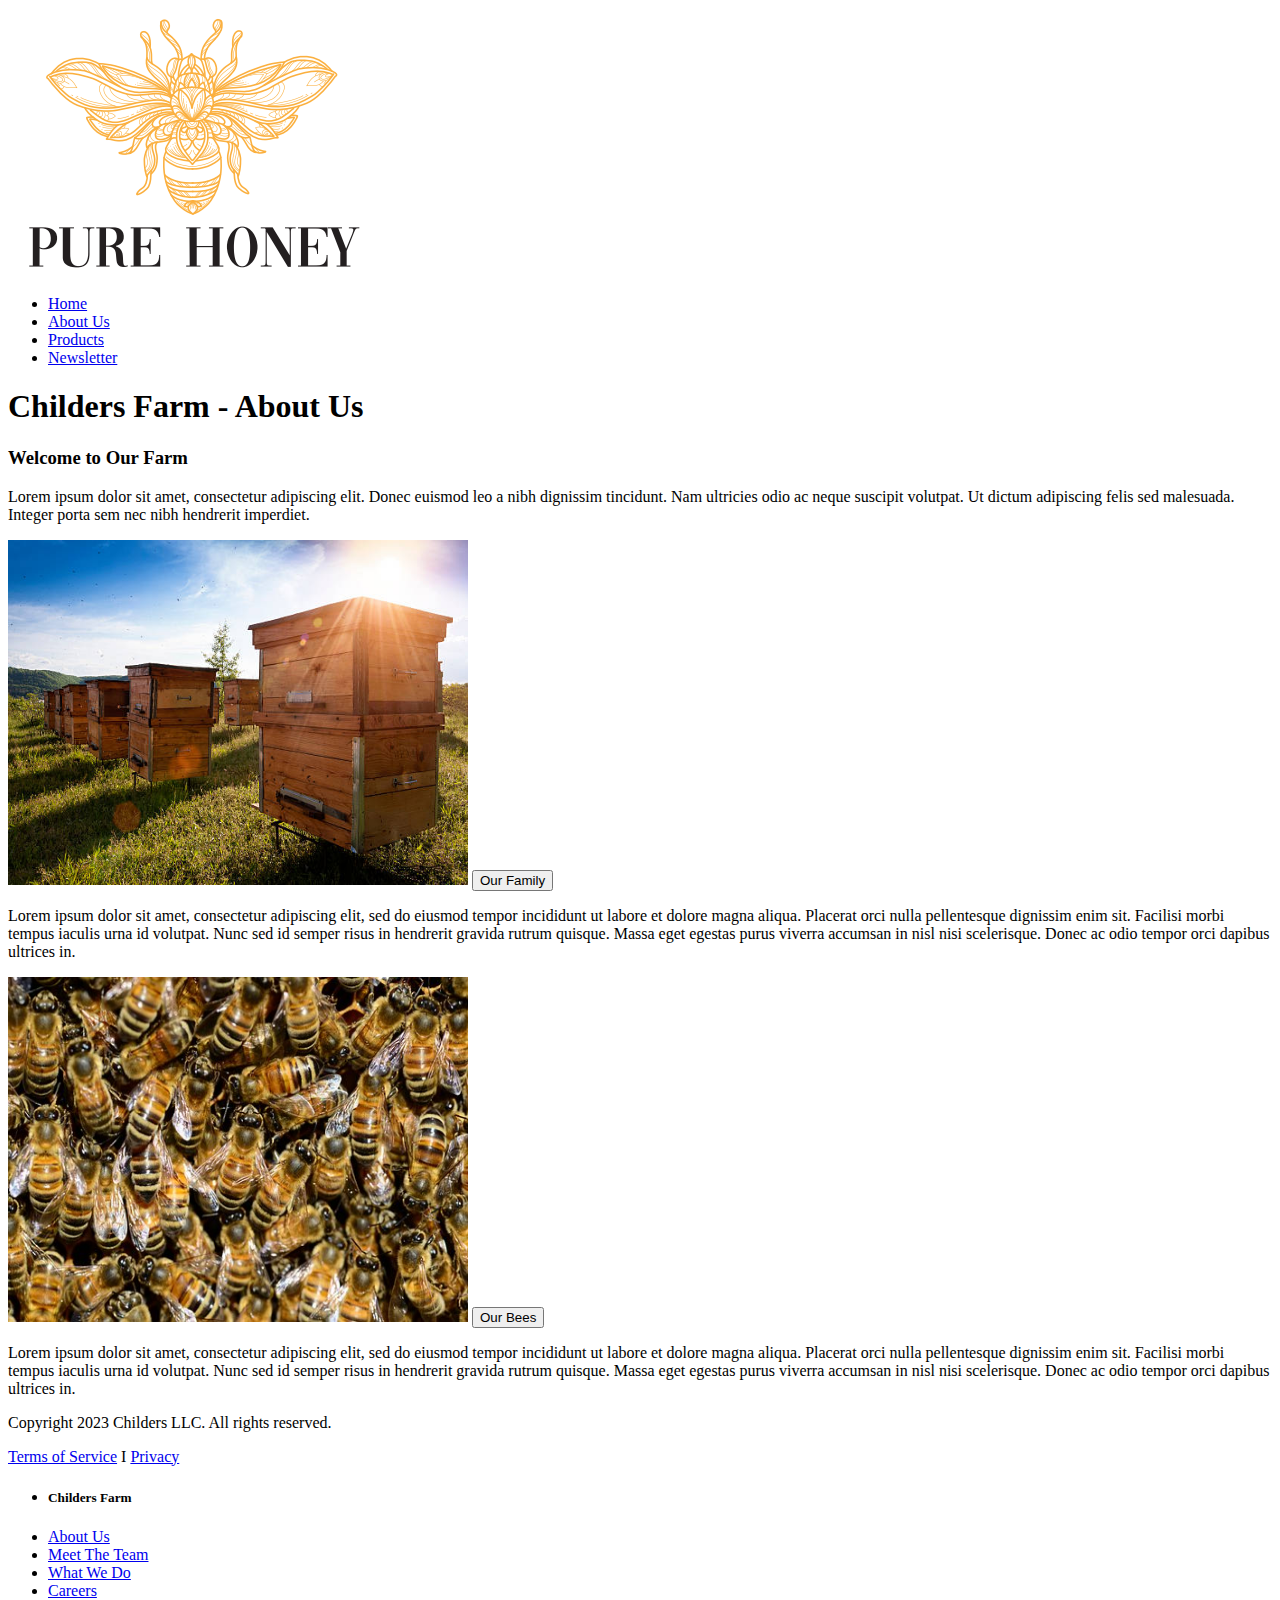
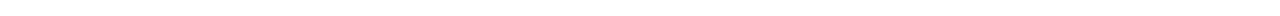
==== aboutus.html @ 2de5b1ca "Updated About Us Page" ====
<!DOCTYPE html>
<html lang="en">

<head>    
    <meta charset="UTF-8">
    <meta name="viewport" content="width=device-width, initial-scale=1.0">
    <meta http-equiv="X-UA-Compatible" content="ie=edge">
    <title>Childers Farm</title>
    
    <link rel="stylesheet" type="text/css" href="css/style.css">
    <link href='http://fonts.googleapis.com/css?family=Crete+Round' rel='stylesheet' type='text/css'>

</head>

<body>

    <header>
        <div class="navbar-nav text-center" id="navbar-content">    
                   
            <nav class="navbar">
                
                <a href="#"><img src="images/Honey-Logo.png"/>
                <ul class="nav-links">
                    
                    <li class="nav-item"><a href="index.html">Home</a></li>
                    <li class="nav-item"><a href="aboutus.html">About Us</a></li>
                    <li class="nav-item"><a href="products.html">Products</a></li>
                    <li class="nav-item"><a href="newsletter.html">Newsletter</a></li>
                </ul>
            </nav>
            <h1>Childers Farm - About Us</h1> 
        </div>        
    </header>

    <div id="primary-content">
        <div class="container">
            
            <article>
                <h3>Welcome to Our Farm</h3>
                <p>Lorem ipsum dolor sit amet, consectetur adipiscing elit. 
                    Donec euismod leo a nibh dignissim tincidunt. Nam ultricies odio ac 
                    neque suscipit volutpat. Ut dictum adipiscing felis sed malesuada. 
                    Integer porta sem nec nibh hendrerit imperdiet. 
                </p>
                
            </article>
        </div>
    </div>

    <section>
        <div id="main">  
            <div class="ourfamily">
                <img src="images/honey-farm.jpg" alt="Honey Farm" width="460" height="345">
                <button class="accordion">Our Family</button>
                <div class="panel">
                    <p>Lorem ipsum dolor sit amet, consectetur adipiscing elit, sed do eiusmod tempor 
                    incididunt ut labore et dolore magna aliqua. Placerat orci nulla pellentesque 
                    dignissim enim sit. Facilisi morbi tempus iaculis urna id volutpat. Nunc sed id 
                    semper risus in hendrerit gravida rutrum quisque. Massa eget egestas purus viverra 
                    accumsan in nisl nisi scelerisque. Donec ac odio tempor orci dapibus ultrices in.    
                    </p>
                </div>    
            </div>

              <div class="ourbees">
                <img src="images/bees.jpg" alt="Bees" width="460" height="345">
                <button class="accordion">Our Bees</button>
                <div class="panel">
                    <p>Lorem ipsum dolor sit amet, consectetur adipiscing elit, sed do eiusmod tempor 
                    incididunt ut labore et dolore magna aliqua. Placerat orci nulla pellentesque 
                    dignissim enim sit. Facilisi morbi tempus iaculis urna id volutpat. Nunc sed id 
                    semper risus in hendrerit gravida rutrum quisque. Massa eget egestas purus viverra 
                    accumsan in nisl nisi scelerisque. Donec ac odio tempor orci dapibus ultrices in.    
                    </p>
                </div>    
               
              </div>

        </div>   

    </section>


    <footer>
        <div class="wrapper">
            <div id="footer-info">
                <p>Copyright 2023 Childers LLC. All rights reserved.</p>
                <p><a href="#">Terms of Service</a> I <a href="#">Privacy</a></p>
            </div>

            <div id="footer-links">
                    <ul>
                        <li><h5>Childers Farm</h5></li>
                        <li><a href="#">About Us</a></li>
                        <li><a href="#">Meet The Team</a></li>
                        <li><a href="#">What We Do</a></li>
                        <li><a href="#">Careers</a></li>
                    </ul>
                
            </div>
            <div class="clear"></div>
        </div>
    </footer>

    <script>
        var acc = document.getElementsByClassName("accordion");
var i;

for (i = 0; i < acc.length; i++) {
  acc[i].addEventListener("click", function() {
    this.classList.toggle("active");
    var panel = this.nextElementSibling;
    if (panel.style.display === "block") {
      panel.style.display = "none";
    } else {
      panel.style.display = "block";
    }
  });
}
    </script>
</body>

</html>
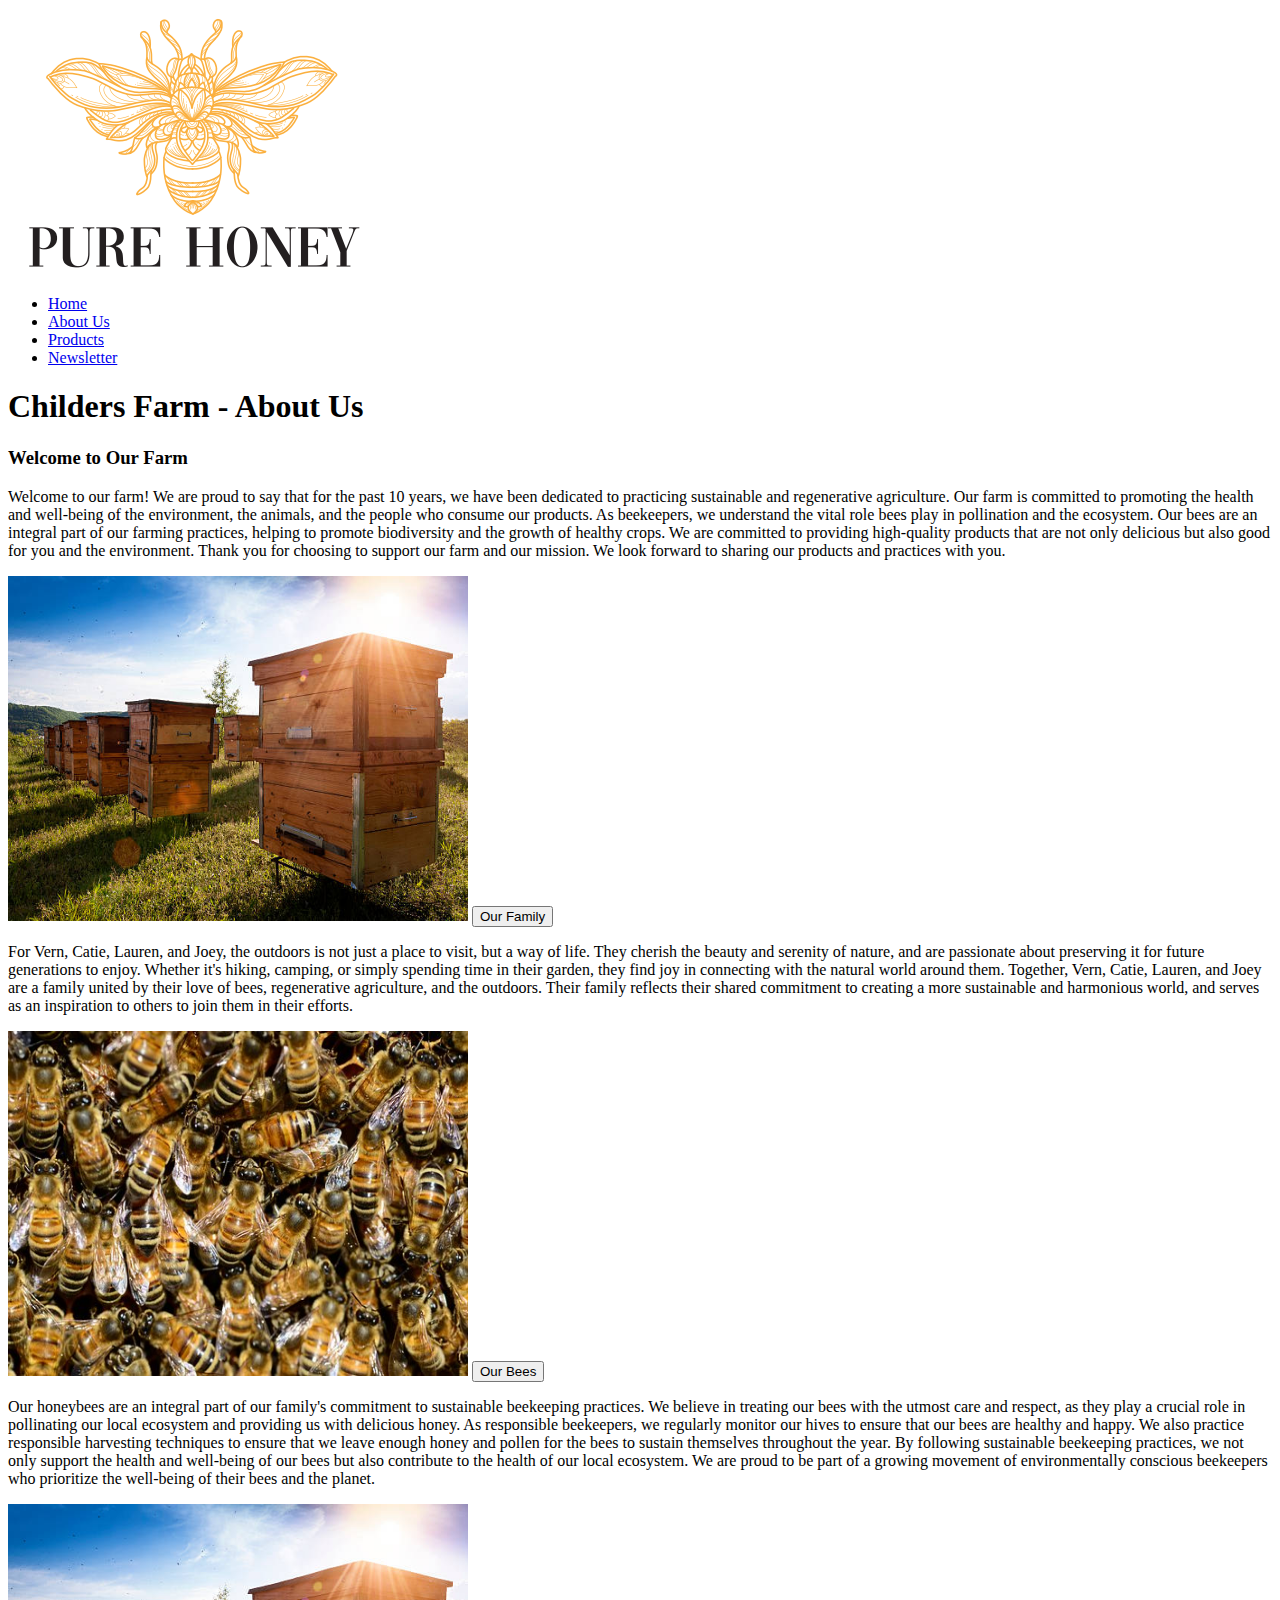
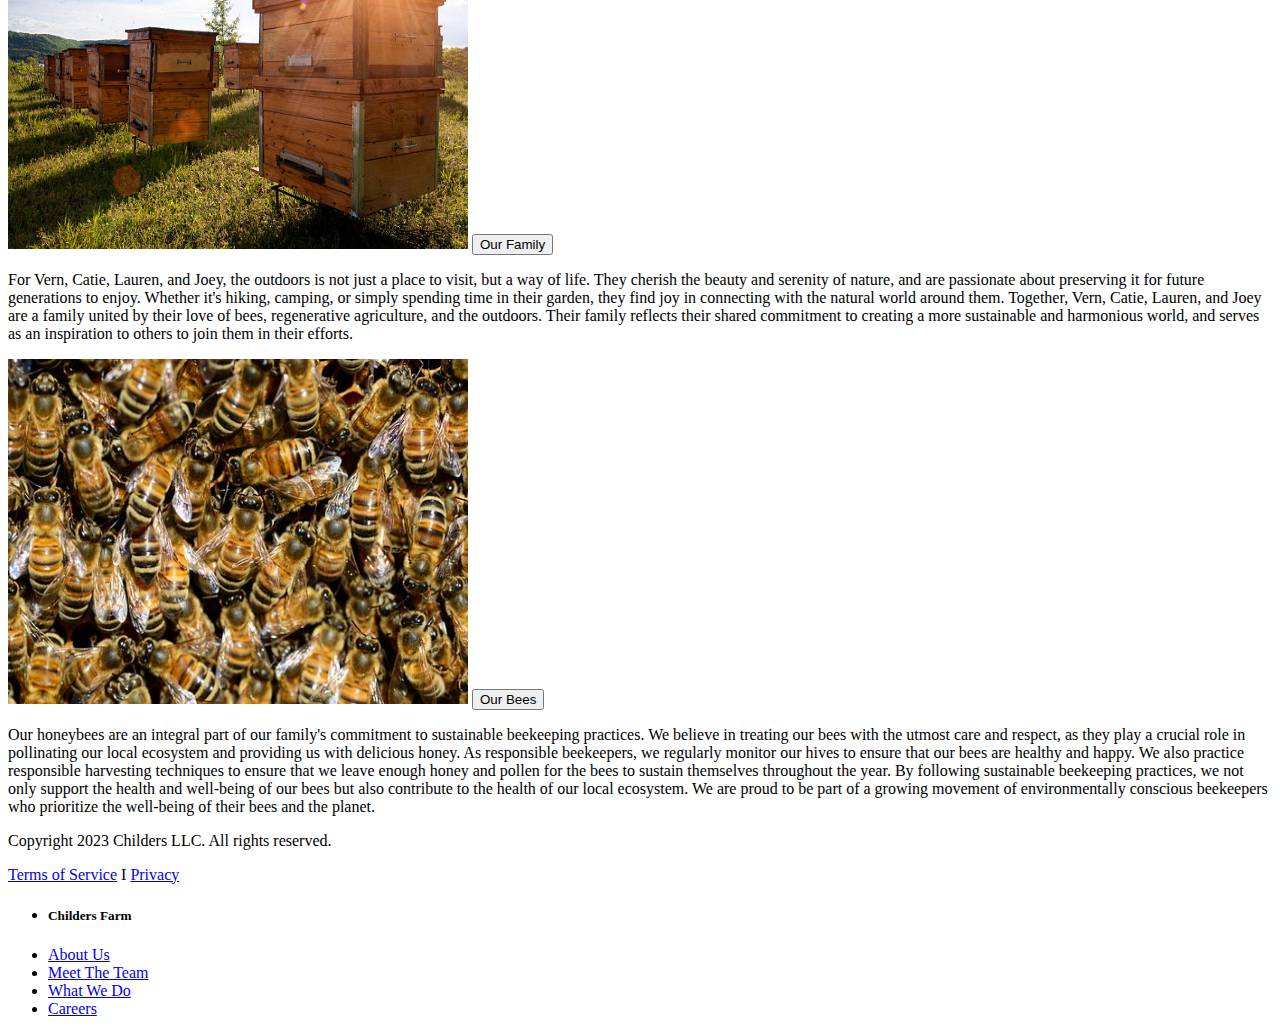
==== commit 24d64c38: "Updated about us with text Added bee animation on home page" ====
--- a/aboutus.html
+++ b/aboutus.html
@@ -32,32 +32,84 @@
         </div>        
     </header>
 
+   
+
     <div id="primary-content">
         <div class="container">
             
             <article>
                 <h3>Welcome to Our Farm</h3>
-                <p>Lorem ipsum dolor sit amet, consectetur adipiscing elit. 
-                    Donec euismod leo a nibh dignissim tincidunt. Nam ultricies odio ac 
-                    neque suscipit volutpat. Ut dictum adipiscing felis sed malesuada. 
-                    Integer porta sem nec nibh hendrerit imperdiet. 
+                <p>Welcome to our farm! We are proud to say that for the past 10 years, we have been dedicated 
+                    to practicing sustainable and regenerative agriculture. Our farm is committed to promoting 
+                    the health and well-being of the environment, the animals, and the people who consume our products. 
+                    As beekeepers, we understand the vital role bees play in pollination and the ecosystem. 
+                    Our bees are an integral part of our farming practices, helping to promote biodiversity and the 
+                    growth of healthy crops. We are committed to providing high-quality products that are not only 
+                    delicious but also good for you and the environment. Thank you for choosing to support our farm and 
+                    our mission. We look forward to sharing our products and practices with you. 
                 </p>
                 
             </article>
         </div>
     </div>
 
+
+    <section>
+        <article>
+            <div>
+                <img src="images/honey-farm.jpg" alt="Honey Farm" width="460" height="345">
+                <button class="accordion">Our Family</button>
+                <div class="panel">
+                    <p>For Vern, Catie, Lauren, and Joey, the outdoors is not just a place to visit, but a way of life. 
+                        They cherish the beauty and serenity of nature, and are passionate about preserving it for 
+                        future generations to enjoy. Whether it's hiking, camping, or simply spending time in their garden, 
+                        they find joy in connecting with the natural world around them. Together, Vern, Catie, Lauren, and 
+                        Joey are a family united by their love of bees, regenerative agriculture, and the outdoors. Their 
+                        family reflects their shared commitment to creating a more sustainable and harmonious world, and 
+                        serves as an inspiration to others to join them in their efforts.     
+                    </p>
+                </div>    
+            </div>
+
+        </article>
+
+    </section>
+
+    <section>
+        <article>
+            <div>
+                <img src="images/bees.jpg" alt="Bees" width="460" height="345">
+                <button class="accordion">Our Bees</button>
+                <div class="panel">
+                    <p>Our honeybees are an integral part of our family's commitment to sustainable beekeeping practices. We 
+                        believe in treating our bees with the utmost care and respect, as they play a crucial role in pollinating 
+                        our local ecosystem and providing us with delicious honey. As responsible beekeepers, we regularly 
+                        monitor our hives to ensure that our bees are healthy and happy. We also practice responsible harvesting 
+                        techniques to ensure that we leave enough honey and pollen for the bees to sustain themselves throughout 
+                        the year. By following sustainable beekeeping practices, we not only support the health and well-being of 
+                        our bees but also contribute to the health of our local ecosystem. We are proud to be part of a growing 
+                        movement of environmentally conscious beekeepers who prioritize the well-being of their bees and the planet.    
+                    </p>
+                </div>    
+            </div>
+
+        </article>
+
+    </section>
+
     <section>
         <div id="main">  
             <div class="ourfamily">
-                <img src="images/honey-farm.jpg" alt="Honey Farm" width="460" height="345">
+                <img src="images/honey-farm.jpg" alt="HoneyFarm" width="460" height="345">
                 <button class="accordion">Our Family</button>
                 <div class="panel">
-                    <p>Lorem ipsum dolor sit amet, consectetur adipiscing elit, sed do eiusmod tempor 
-                    incididunt ut labore et dolore magna aliqua. Placerat orci nulla pellentesque 
-                    dignissim enim sit. Facilisi morbi tempus iaculis urna id volutpat. Nunc sed id 
-                    semper risus in hendrerit gravida rutrum quisque. Massa eget egestas purus viverra 
-                    accumsan in nisl nisi scelerisque. Donec ac odio tempor orci dapibus ultrices in.    
+                    <p>For Vern, Catie, Lauren, and Joey, the outdoors is not just a place to visit, but a way of life. 
+                        They cherish the beauty and serenity of nature, and are passionate about preserving it for 
+                        future generations to enjoy. Whether it's hiking, camping, or simply spending time in their garden, 
+                        they find joy in connecting with the natural world around them. Together, Vern, Catie, Lauren, and 
+                        Joey are a family united by their love of bees, regenerative agriculture, and the outdoors. Their 
+                        family reflects their shared commitment to creating a more sustainable and harmonious world, and 
+                        serves as an inspiration to others to join them in their efforts.         
                     </p>
                 </div>    
             </div>
@@ -66,11 +118,14 @@
                 <img src="images/bees.jpg" alt="Bees" width="460" height="345">
                 <button class="accordion">Our Bees</button>
                 <div class="panel">
-                    <p>Lorem ipsum dolor sit amet, consectetur adipiscing elit, sed do eiusmod tempor 
-                    incididunt ut labore et dolore magna aliqua. Placerat orci nulla pellentesque 
-                    dignissim enim sit. Facilisi morbi tempus iaculis urna id volutpat. Nunc sed id 
-                    semper risus in hendrerit gravida rutrum quisque. Massa eget egestas purus viverra 
-                    accumsan in nisl nisi scelerisque. Donec ac odio tempor orci dapibus ultrices in.    
+                    <p>Our honeybees are an integral part of our family's commitment to sustainable beekeeping practices. We 
+                        believe in treating our bees with the utmost care and respect, as they play a crucial role in pollinating 
+                        our local ecosystem and providing us with delicious honey. As responsible beekeepers, we regularly 
+                        monitor our hives to ensure that our bees are healthy and happy. We also practice responsible harvesting 
+                        techniques to ensure that we leave enough honey and pollen for the bees to sustain themselves throughout 
+                        the year. By following sustainable beekeeping practices, we not only support the health and well-being of 
+                        our bees but also contribute to the health of our local ecosystem. We are proud to be part of a growing 
+                        movement of environmentally conscious beekeepers who prioritize the well-being of their bees and the planet.       
                     </p>
                 </div>    
                
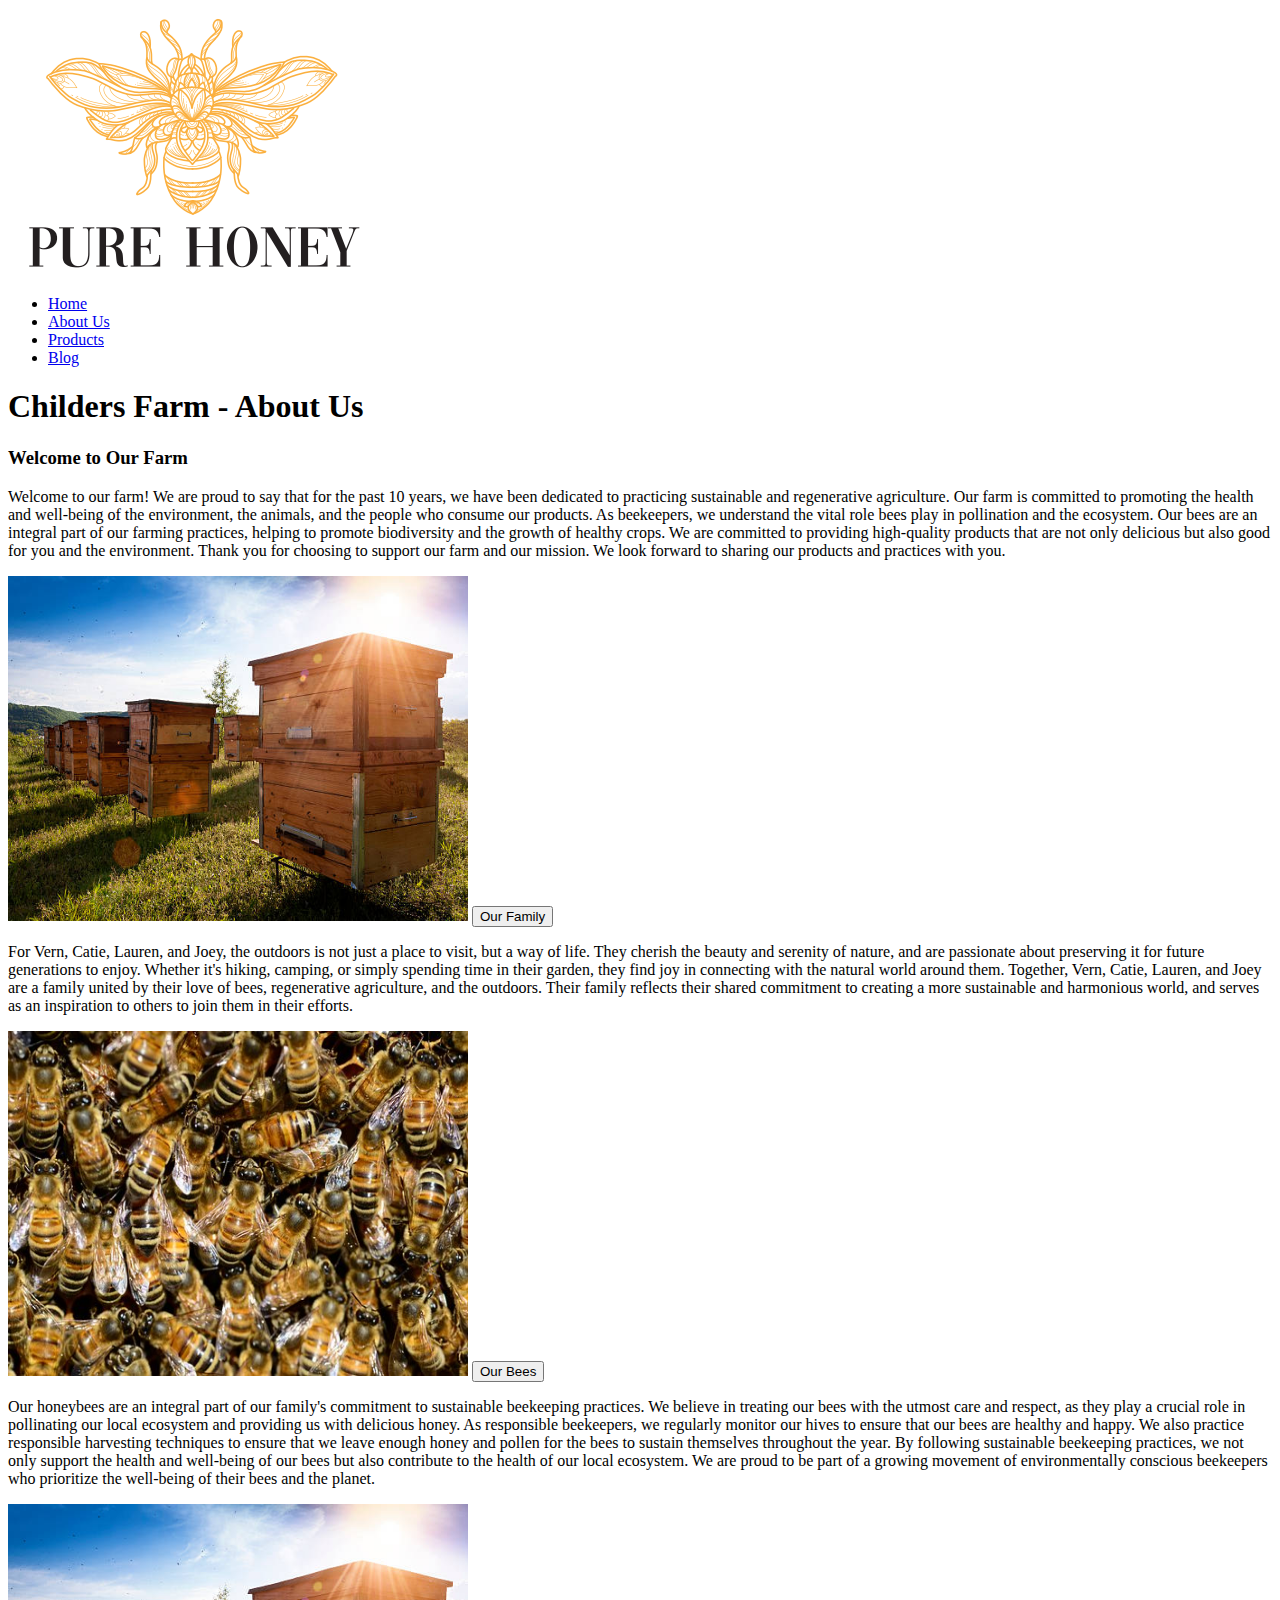
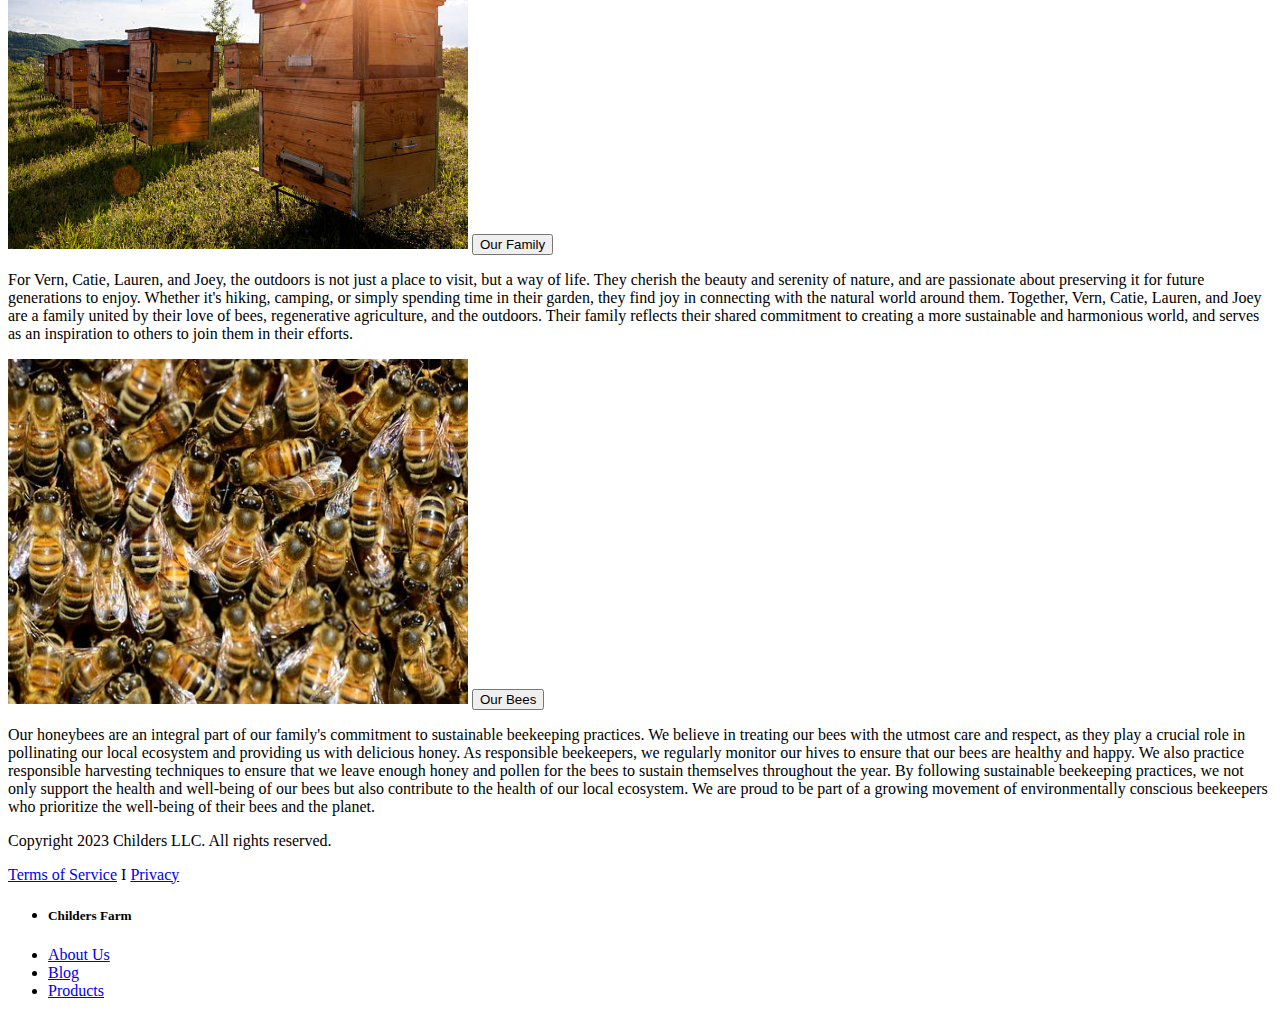
==== commit fc443752: "git commit -m "aboutus page accordion to respond"" ====
--- a/aboutus.html
+++ b/aboutus.html
@@ -25,7 +25,7 @@
                     <li class="nav-item"><a href="index.html">Home</a></li>
                     <li class="nav-item"><a href="aboutus.html">About Us</a></li>
                     <li class="nav-item"><a href="products.html">Products</a></li>
-                    <li class="nav-item"><a href="newsletter.html">Newsletter</a></li>
+                    <li class="nav-item"><a href="newsletter.html">Blog</a></li>
                 </ul>
             </nav>
             <h1>Childers Farm - About Us</h1> 
@@ -146,10 +146,9 @@
             <div id="footer-links">
                     <ul>
                         <li><h5>Childers Farm</h5></li>
-                        <li><a href="#">About Us</a></li>
-                        <li><a href="#">Meet The Team</a></li>
-                        <li><a href="#">What We Do</a></li>
-                        <li><a href="#">Careers</a></li>
+                        <li><a href="aboutus.html">About Us</a></li>
+                        <li><a href="newsletter.html">Blog</a></li>
+                        <li><a href="products.html">Products</a></li>
                     </ul>
                 
             </div>
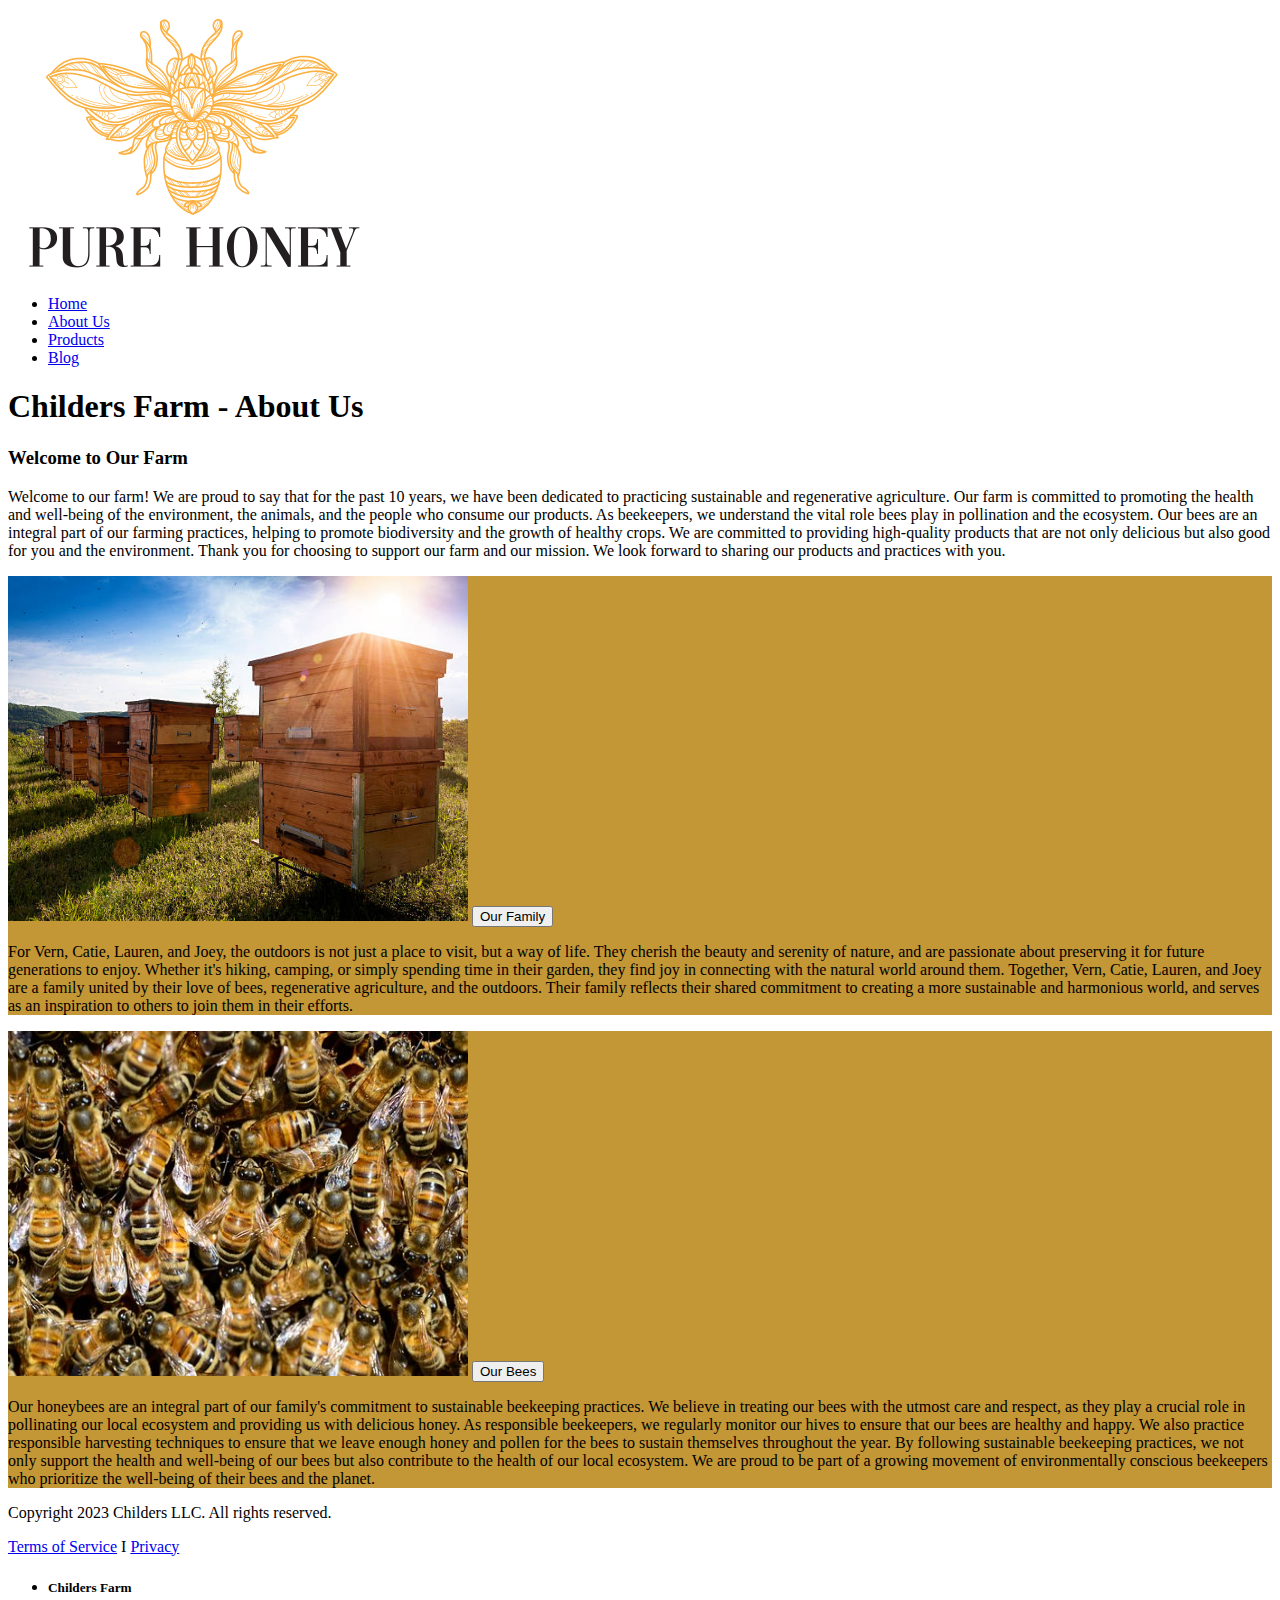
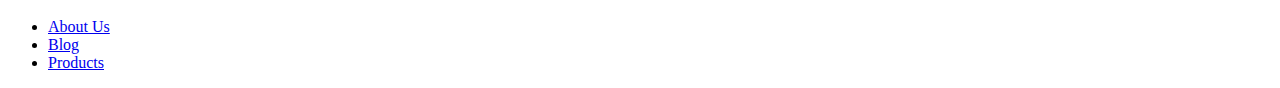
==== commit 5ed3aec1: "about us page accordion responsive" ====
--- a/aboutus.html
+++ b/aboutus.html
@@ -56,85 +56,40 @@
 
     <section>
         <article>
-            <div>
-                <img src="images/honey-farm.jpg" alt="Honey Farm" width="460" height="345">
-                <button class="accordion">Our Family</button>
-                <div class="panel">
-                    <p>For Vern, Catie, Lauren, and Joey, the outdoors is not just a place to visit, but a way of life. 
+            <div class="clearfix">
+                <div class="box" style="background-color:#c39636">
+                    <img src="images/honey-farm.jpg" alt="Honey Farm" width="460" height="345">
+                    <button class="accordion">Our Family</button>
+                    <div class="panel">
+                        <p>For Vern, Catie, Lauren, and Joey, the outdoors is not just a place to visit, but a way of life. 
                         They cherish the beauty and serenity of nature, and are passionate about preserving it for 
                         future generations to enjoy. Whether it's hiking, camping, or simply spending time in their garden, 
                         they find joy in connecting with the natural world around them. Together, Vern, Catie, Lauren, and 
                         Joey are a family united by their love of bees, regenerative agriculture, and the outdoors. Their 
                         family reflects their shared commitment to creating a more sustainable and harmonious world, and 
                         serves as an inspiration to others to join them in their efforts.     
-                    </p>
-                </div>    
+                        </p>
+                    </div>    
+                </div>
             </div>
 
-        </article>
-
-    </section>
-
-    <section>
-        <article>
-            <div>
+            <div class="box" style="background-color:#c39636">
                 <img src="images/bees.jpg" alt="Bees" width="460" height="345">
                 <button class="accordion">Our Bees</button>
                 <div class="panel">
-                    <p>Our honeybees are an integral part of our family's commitment to sustainable beekeeping practices. We 
-                        believe in treating our bees with the utmost care and respect, as they play a crucial role in pollinating 
-                        our local ecosystem and providing us with delicious honey. As responsible beekeepers, we regularly 
-                        monitor our hives to ensure that our bees are healthy and happy. We also practice responsible harvesting 
-                        techniques to ensure that we leave enough honey and pollen for the bees to sustain themselves throughout 
-                        the year. By following sustainable beekeeping practices, we not only support the health and well-being of 
-                        our bees but also contribute to the health of our local ecosystem. We are proud to be part of a growing 
-                        movement of environmentally conscious beekeepers who prioritize the well-being of their bees and the planet.    
+                 <p>Our honeybees are an integral part of our family's commitment to sustainable beekeeping practices. We 
+                    believe in treating our bees with the utmost care and respect, as they play a crucial role in pollinating 
+                    our local ecosystem and providing us with delicious honey. As responsible beekeepers, we regularly 
+                    monitor our hives to ensure that our bees are healthy and happy. We also practice responsible harvesting 
+                    techniques to ensure that we leave enough honey and pollen for the bees to sustain themselves throughout 
+                    the year. By following sustainable beekeeping practices, we not only support the health and well-being of 
+                    our bees but also contribute to the health of our local ecosystem. We are proud to be part of a growing 
+                    movement of environmentally conscious beekeepers who prioritize the well-being of their bees and the planet.    
                     </p>
-                </div>    
-            </div>
-
+                </div>  
         </article>
 
-    </section>
-
-    <section>
-        <div id="main">  
-            <div class="ourfamily">
-                <img src="images/honey-farm.jpg" alt="HoneyFarm" width="460" height="345">
-                <button class="accordion">Our Family</button>
-                <div class="panel">
-                    <p>For Vern, Catie, Lauren, and Joey, the outdoors is not just a place to visit, but a way of life. 
-                        They cherish the beauty and serenity of nature, and are passionate about preserving it for 
-                        future generations to enjoy. Whether it's hiking, camping, or simply spending time in their garden, 
-                        they find joy in connecting with the natural world around them. Together, Vern, Catie, Lauren, and 
-                        Joey are a family united by their love of bees, regenerative agriculture, and the outdoors. Their 
-                        family reflects their shared commitment to creating a more sustainable and harmonious world, and 
-                        serves as an inspiration to others to join them in their efforts.         
-                    </p>
-                </div>    
-            </div>
-
-              <div class="ourbees">
-                <img src="images/bees.jpg" alt="Bees" width="460" height="345">
-                <button class="accordion">Our Bees</button>
-                <div class="panel">
-                    <p>Our honeybees are an integral part of our family's commitment to sustainable beekeeping practices. We 
-                        believe in treating our bees with the utmost care and respect, as they play a crucial role in pollinating 
-                        our local ecosystem and providing us with delicious honey. As responsible beekeepers, we regularly 
-                        monitor our hives to ensure that our bees are healthy and happy. We also practice responsible harvesting 
-                        techniques to ensure that we leave enough honey and pollen for the bees to sustain themselves throughout 
-                        the year. By following sustainable beekeeping practices, we not only support the health and well-being of 
-                        our bees but also contribute to the health of our local ecosystem. We are proud to be part of a growing 
-                        movement of environmentally conscious beekeepers who prioritize the well-being of their bees and the planet.       
-                    </p>
-                </div>    
-               
-              </div>
-
-        </div>   
-
-    </section>
-
+    
 
     <footer>
         <div class="wrapper">
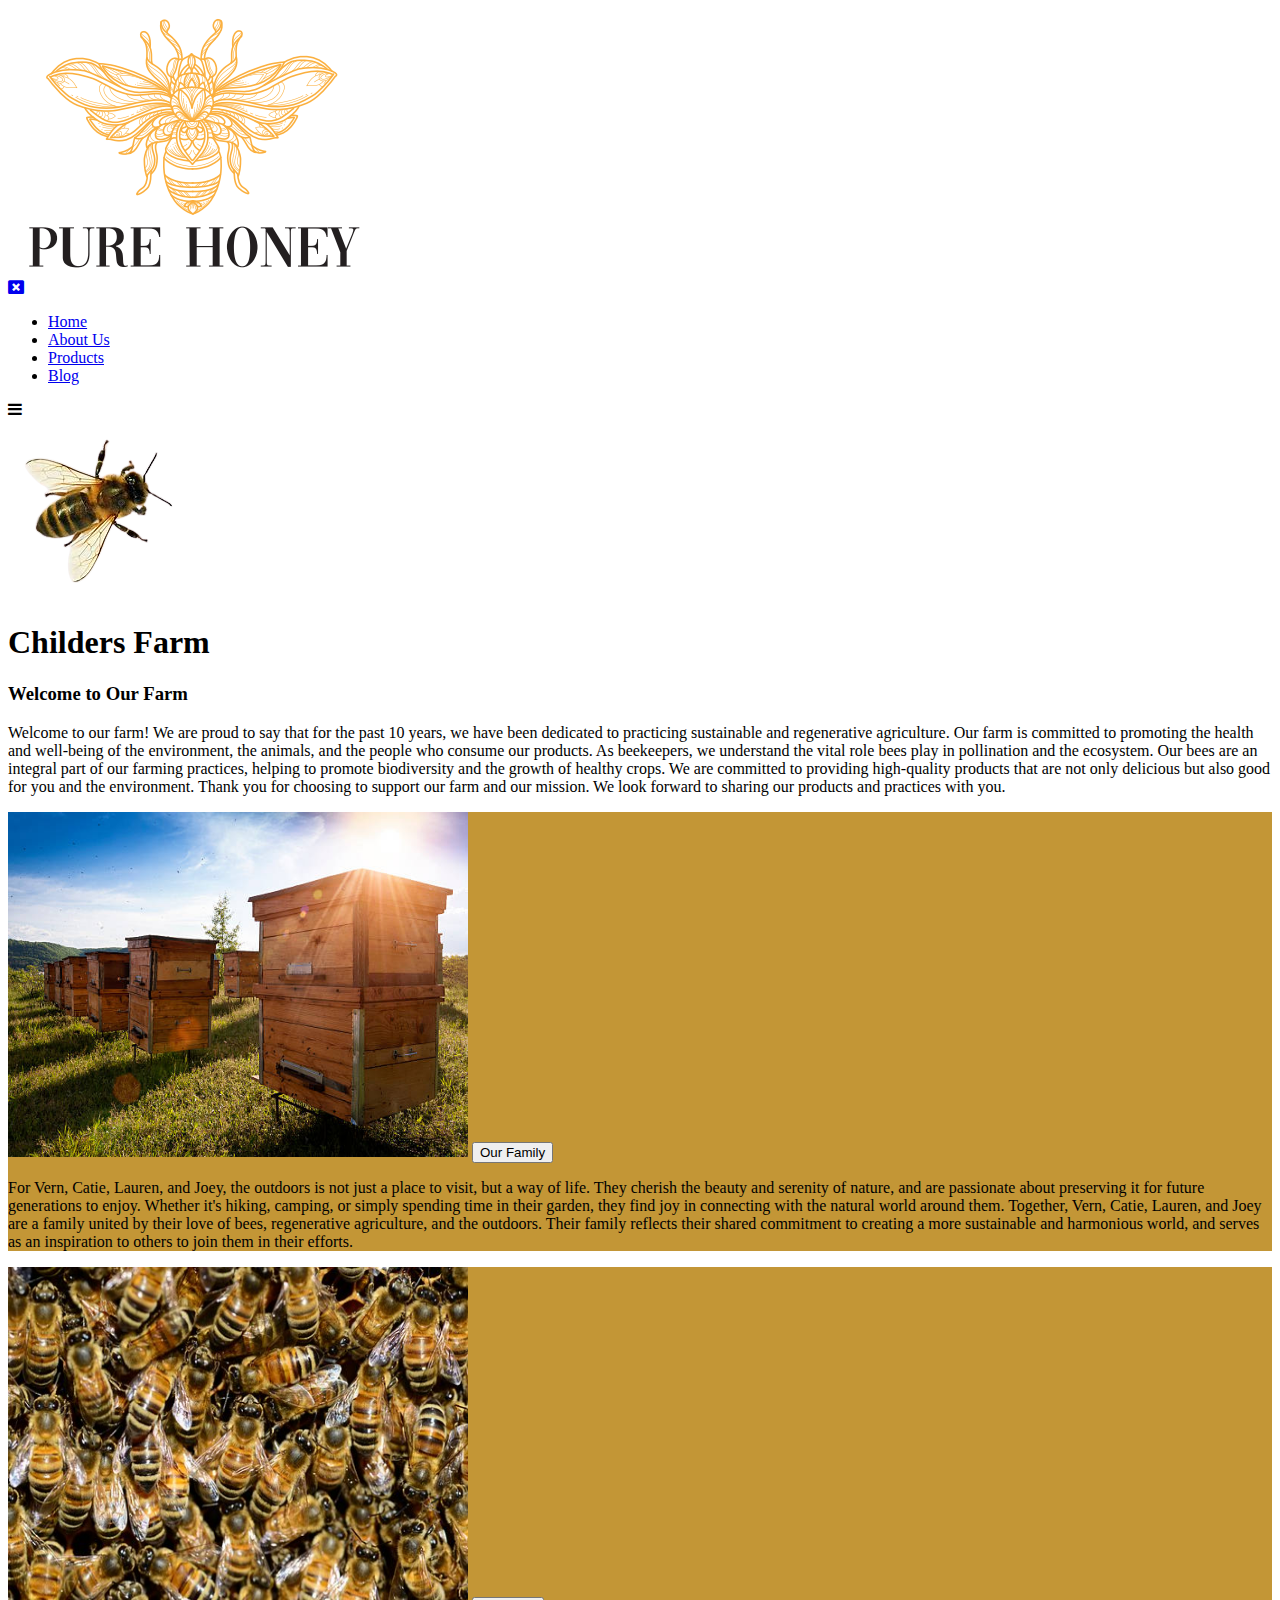
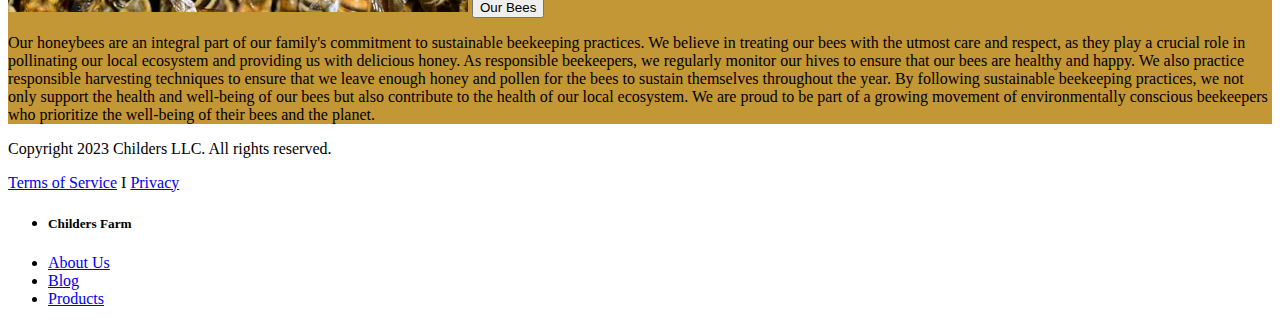
==== commit d965c2fe: "update responsiveness" ====
--- a/aboutus.html
+++ b/aboutus.html
@@ -9,28 +9,43 @@
     
     <link rel="stylesheet" type="text/css" href="css/style.css">
     <link href='http://fonts.googleapis.com/css?family=Crete+Round' rel='stylesheet' type='text/css'>
-
+    <link rel="preconnect" href="https://fonts.googleapis.com">
+    <link rel="preconnect" href="https://fonts.gstatic.com" crossorigin>
+    <link href="https://fonts.googleapis.com/css2?family=Poppins:wght@100;200;400;600;700&display=swap" rel="stylesheet">
+    <link rel="stylesheet" href="https://cdnjs.cloudflare.com/ajax/libs/font-awesome/4.7.0/css/font-awesome.min.css">
 </head>
 
 <body>
 
     <header>
-        <div class="navbar-nav text-center" id="navbar-content">    
-                   
-            <nav class="navbar">
-                
-                <a href="#"><img src="images/Honey-Logo.png"/>
-                <ul class="nav-links">
-                    
-                    <li class="nav-item"><a href="index.html">Home</a></li>
-                    <li class="nav-item"><a href="aboutus.html">About Us</a></li>
-                    <li class="nav-item"><a href="products.html">Products</a></li>
-                    <li class="nav-item"><a href="newsletter.html">Blog</a></li>
-                </ul>
-            </nav>
-            <h1>Childers Farm - About Us</h1> 
-        </div>        
-    </header>
+        <section class="header">    
+            <nav> 
+                <a href="index.html"><img src="images/Honey-Logo.png"/>
+                <div class="nav-links" id="navLinks">
+                    <i class="fa fa-window-close" onclick="hideMenu()"></i>
+                    <ul>
+                        <li ><a href="index.html">Home</a></li>
+                        <li ><a href="aboutus.html">About Us</a></li>
+                        <li ><a href="products.html">Products</a></li>
+                        <li ><a href="newsletter.html">Blog</a></li>
+                    </ul>
+                </div>
+                <i class="fa fa-bars" onclick="showMenu()"></i>   
+            </nav>  
+        </section>
+
+        <section>
+            <section class="flying-bee">
+                <div class="SingleBee" style="display:block; transform: translate(-50%, -50%) translate (1100.5px, 0.5px) rotate(-10.4763deg);">
+                    <img id="SingleBee"  src="images/SingleBee.png" alt="Bee" />
+                </div>
+
+                <h1>Childers Farm </h1> 
+            </section>    
+        </section>
+
+        
+
 
    
 
@@ -112,20 +127,40 @@
     </footer>
 
     <script>
-        var acc = document.getElementsByClassName("accordion");
-var i;
 
-for (i = 0; i < acc.length; i++) {
-  acc[i].addEventListener("click", function() {
-    this.classList.toggle("active");
-    var panel = this.nextElementSibling;
-    if (panel.style.display === "block") {
-      panel.style.display = "none";
-    } else {
-      panel.style.display = "block";
-    }
-  });
-}
+        /*Javascript for Toggle Menu */   
+    
+        var navLinks = document.getElementById("navLinks");
+        function showMenu(){
+            navLinks.style.right = "0";
+        }   
+        function hideMenu(){
+            navLinks.style.right = "-200px";
+        }   
+
+
+      SingleBee.onclick = fucntion();
+        let start = Date.now();
+        let timer = setInterval(function() {
+            let timePassed = Date.now() -start;
+            SingleBee.style.left = timePassed / 10 + 'px';
+            if(timePassed > 3000) clearInterval(timer);
+    
+        },20);
+    
+        function myFunction() {
+            var x = document.getElementById("navbar-content");
+            if (x.className === "navbar-nav") {
+              x.className += " responsive";
+            } else {
+              x.className = "navbar-nav";
+         }
+        }
+   
+
+    
+     
+
     </script>
 </body>
 
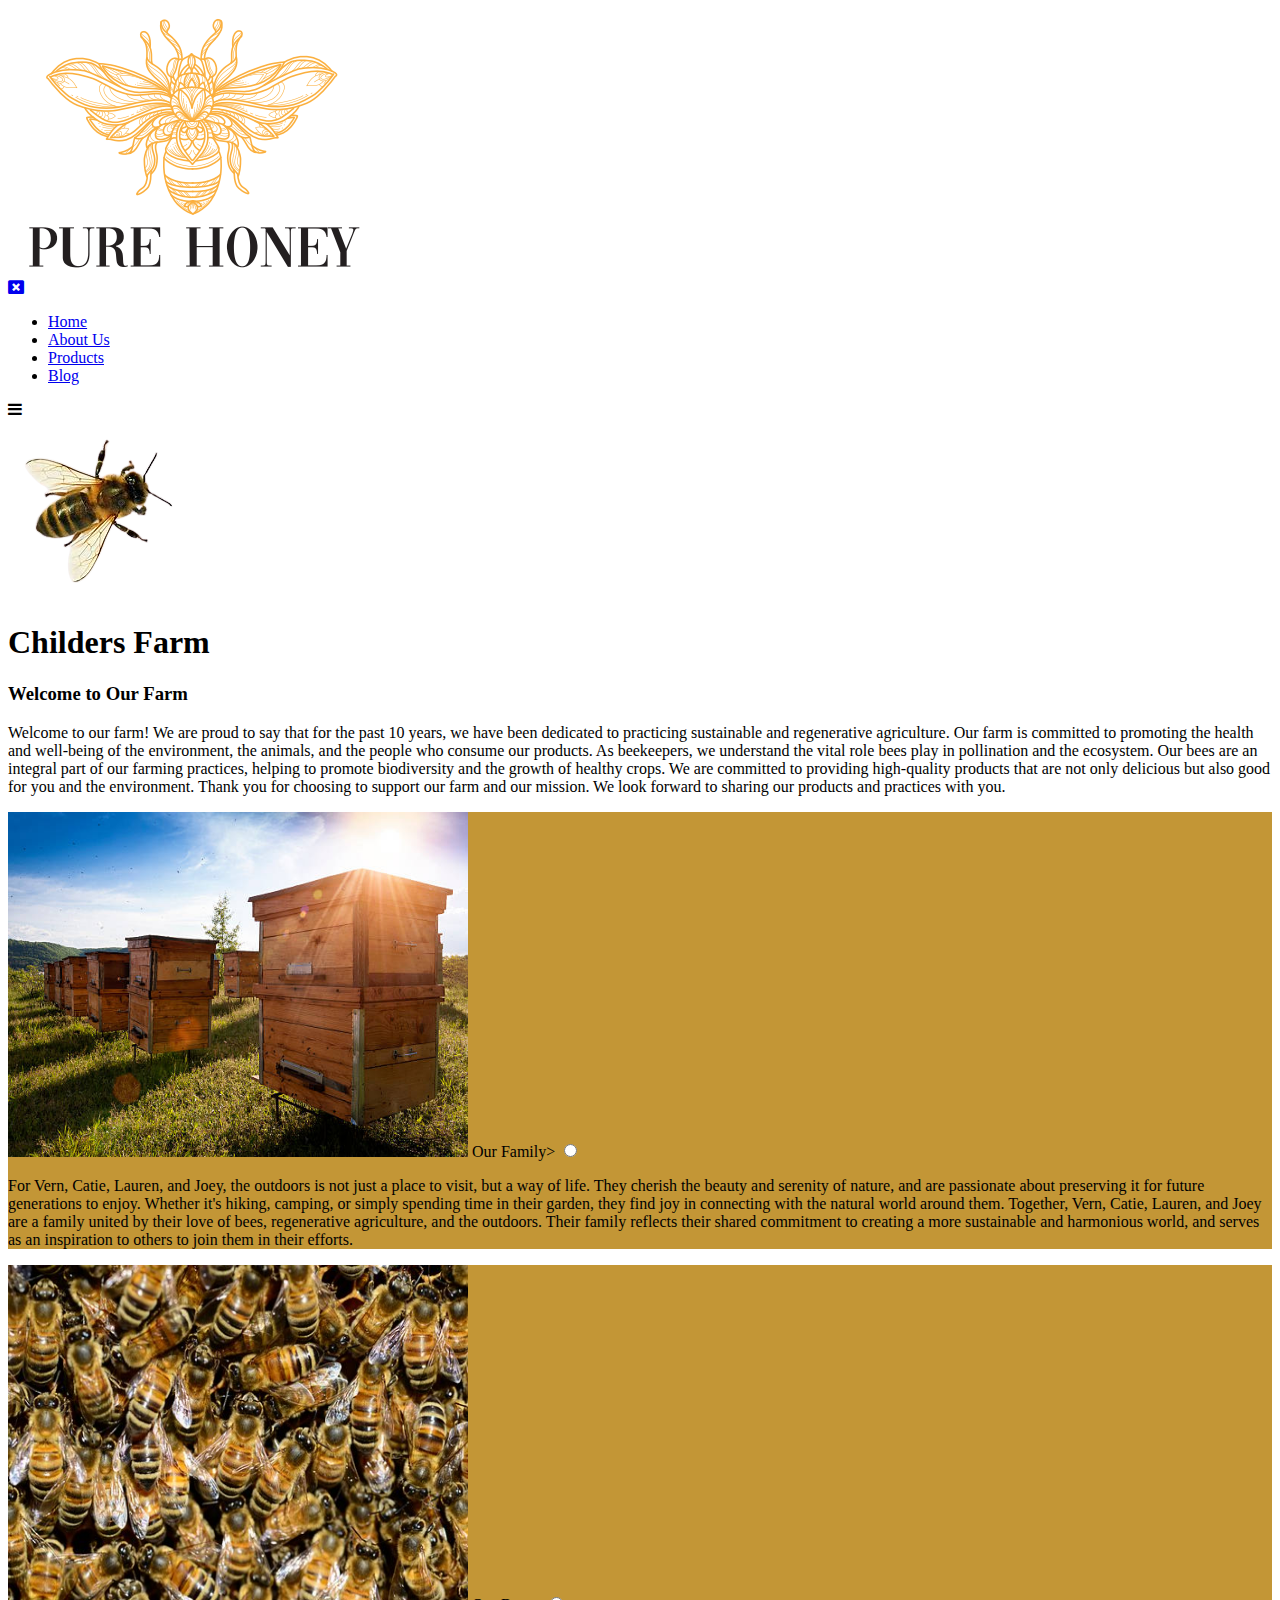
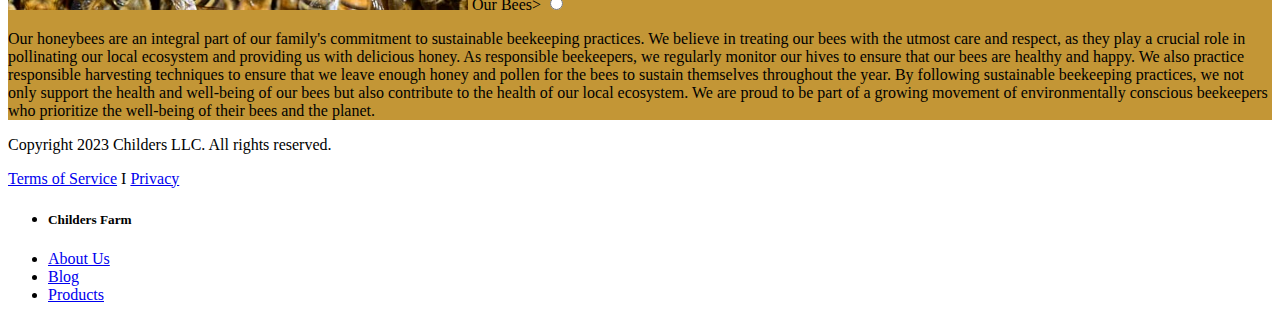
==== commit 2e9c8102: "changes to accordion" ====
--- a/aboutus.html
+++ b/aboutus.html
@@ -18,7 +18,7 @@
 <body>
 
     <header>
-        <section class="header">    
+        <div class="header">    
             <nav> 
                 <a href="index.html"><img src="images/Honey-Logo.png"/>
                 <div class="nav-links" id="navLinks">
@@ -32,9 +32,9 @@
                 </div>
                 <i class="fa fa-bars" onclick="showMenu()"></i>   
             </nav>  
-        </section>
+        </div>
 
-        <section>
+        <div>
             <section class="flying-bee">
                 <div class="SingleBee" style="display:block; transform: translate(-50%, -50%) translate (1100.5px, 0.5px) rotate(-10.4763deg);">
                     <img id="SingleBee"  src="images/SingleBee.png" alt="Bee" />
@@ -42,17 +42,15 @@
 
                 <h1>Childers Farm </h1> 
             </section>    
-        </section>
+        </div>
 
         
 
 
-   
-
     <div id="primary-content">
         <div class="container">
             
-            <article>
+            <div>
                 <h3>Welcome to Our Farm</h3>
                 <p>Welcome to our farm! We are proud to say that for the past 10 years, we have been dedicated 
                     to practicing sustainable and regenerative agriculture. Our farm is committed to promoting 
@@ -64,18 +62,19 @@
                     our mission. We look forward to sharing our products and practices with you. 
                 </p>
                 
-            </article>
+            </div>
         </div>
     </div>
 
 
-    <section>
+    <div class="aboutus">
         <article>
             <div class="clearfix">
                 <div class="box" style="background-color:#c39636">
                     <img src="images/honey-farm.jpg" alt="Honey Farm" width="460" height="345">
-                    <button class="accordion">Our Family</button>
-                    <div class="panel">
+                    <label for="first">Our Family<span>&#x3e;</span></label>
+                    <input type="radio" name="accordion" id="first">
+                    <div class="content">
                         <p>For Vern, Catie, Lauren, and Joey, the outdoors is not just a place to visit, but a way of life. 
                         They cherish the beauty and serenity of nature, and are passionate about preserving it for 
                         future generations to enjoy. Whether it's hiking, camping, or simply spending time in their garden, 
@@ -87,11 +86,15 @@
                     </div>    
                 </div>
             </div>
-
+        </article>
+    </div>
+    <div>
+        <article>
             <div class="box" style="background-color:#c39636">
                 <img src="images/bees.jpg" alt="Bees" width="460" height="345">
-                <button class="accordion">Our Bees</button>
-                <div class="panel">
+                <label for="second">Our Bees<span>&#x3e;</span></label>
+                <input type="radio" name="accordion" id="second">
+                <div class="content">
                  <p>Our honeybees are an integral part of our family's commitment to sustainable beekeeping practices. We 
                     believe in treating our bees with the utmost care and respect, as they play a crucial role in pollinating 
                     our local ecosystem and providing us with delicious honey. As responsible beekeepers, we regularly 
@@ -101,10 +104,11 @@
                     our bees but also contribute to the health of our local ecosystem. We are proud to be part of a growing 
                     movement of environmentally conscious beekeepers who prioritize the well-being of their bees and the planet.    
                     </p>
-                </div>  
-        </article>
+                </div>
+        </article>  
+    </div>
 
-    
+    </section>
 
     <footer>
         <div class="wrapper">
@@ -157,7 +161,14 @@
          }
         }
    
-
+        function myFunction(id) {
+            var x = document.getElementById(id);
+            if (x.className.indexOf("accordion") == -1) {
+                x.className += " w3-accordion";
+            } else { 
+                x.className = x.className.replace(" w3-accordion", "");
+            }
+            }
     
      
 
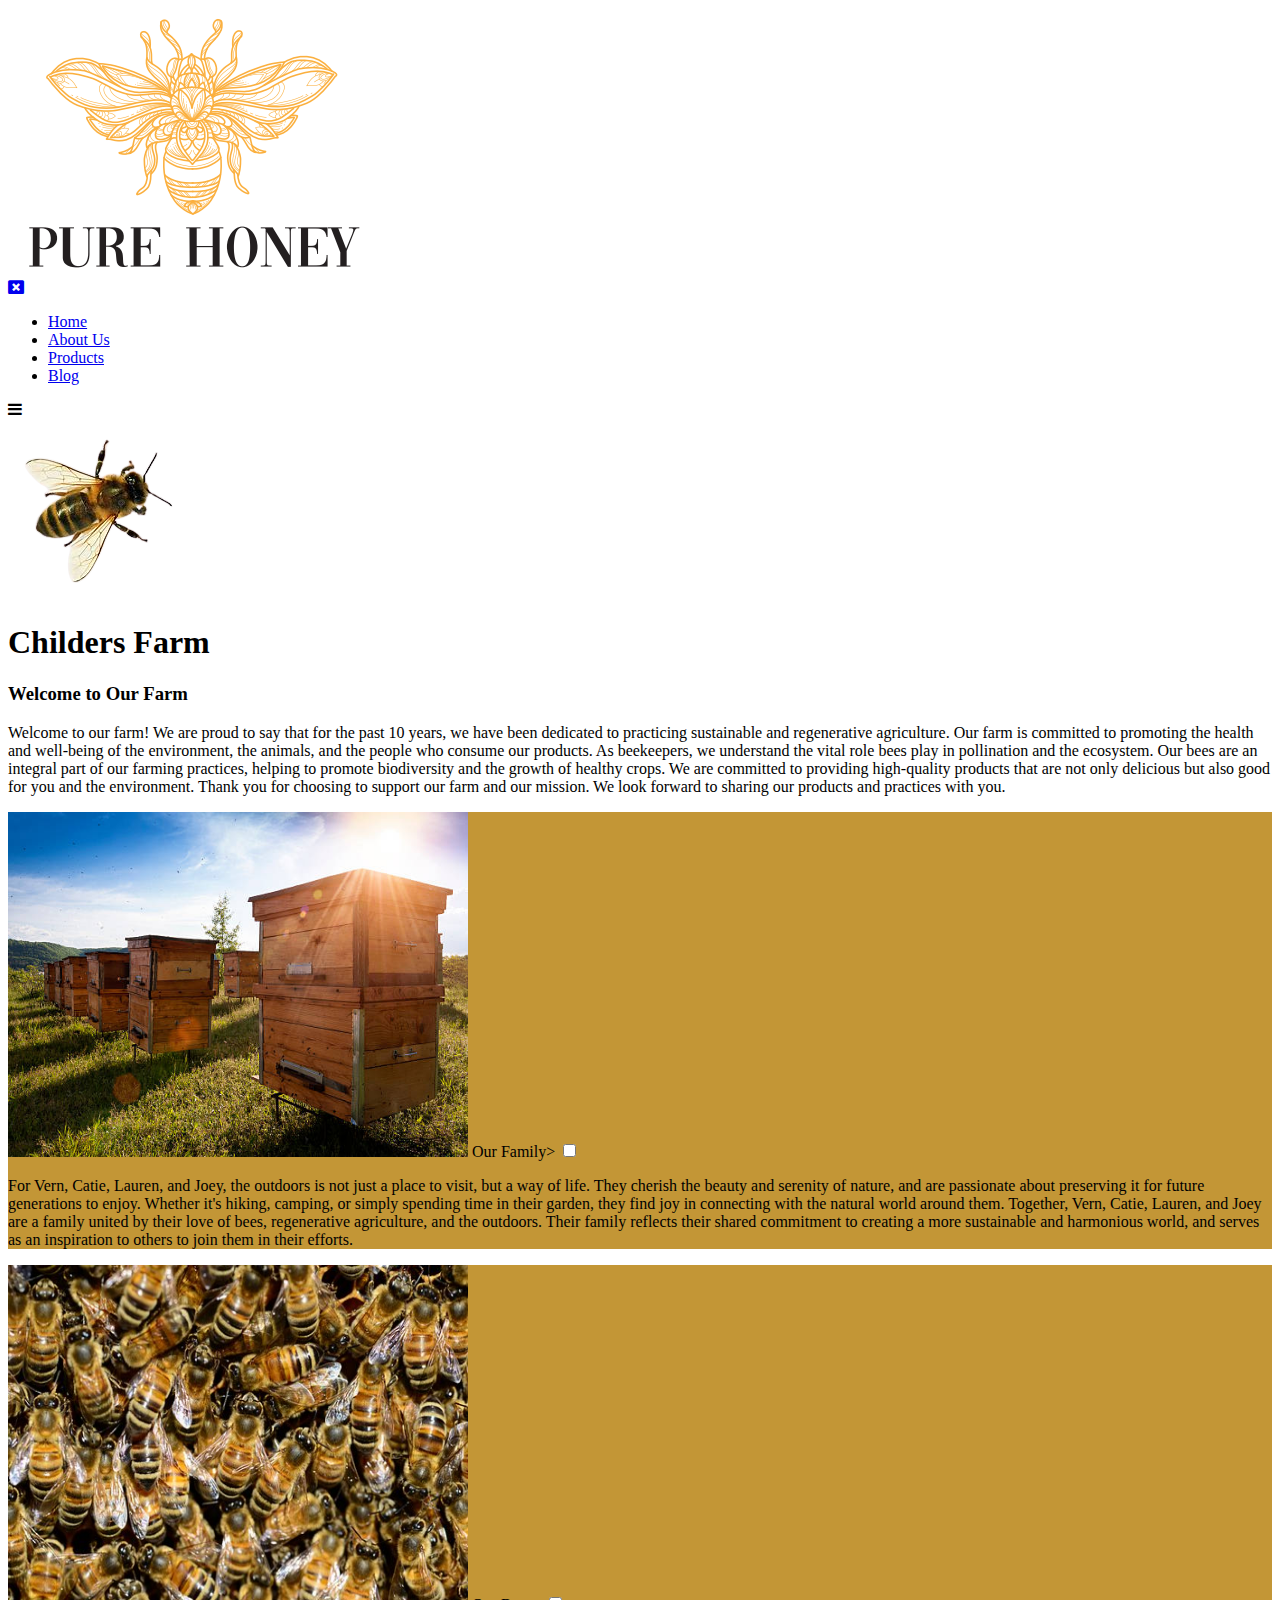
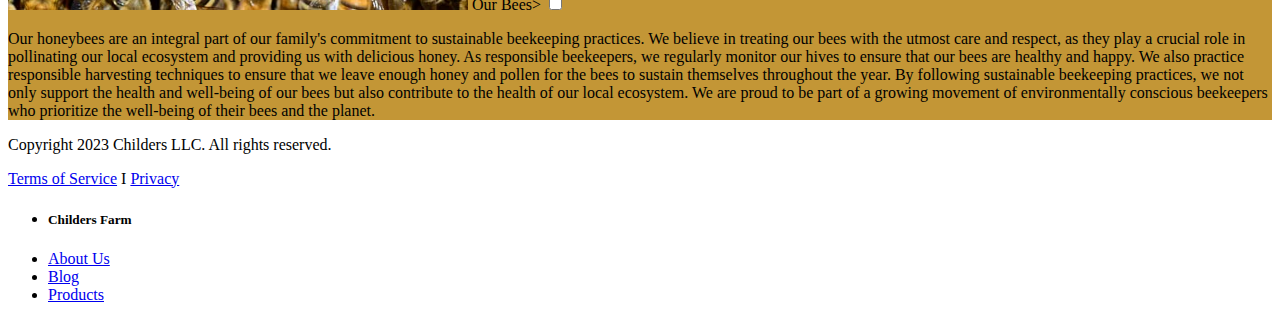
==== commit 48b969b9: "updated accordion to checkbox instead of radio" ====
--- a/aboutus.html
+++ b/aboutus.html
@@ -73,7 +73,7 @@
                 <div class="box" style="background-color:#c39636">
                     <img src="images/honey-farm.jpg" alt="Honey Farm" width="460" height="345">
                     <label for="first">Our Family<span>&#x3e;</span></label>
-                    <input type="radio" name="accordion" id="first">
+                    <input type="checkbox" name="accordion" id="first">
                     <div class="content">
                         <p>For Vern, Catie, Lauren, and Joey, the outdoors is not just a place to visit, but a way of life. 
                         They cherish the beauty and serenity of nature, and are passionate about preserving it for 
@@ -88,12 +88,12 @@
             </div>
         </article>
     </div>
-    <div>
+    <div class="aboutus">
         <article>
             <div class="box" style="background-color:#c39636">
                 <img src="images/bees.jpg" alt="Bees" width="460" height="345">
                 <label for="second">Our Bees<span>&#x3e;</span></label>
-                <input type="radio" name="accordion" id="second">
+                <input type="checkbox" name="accordion" id="second">
                 <div class="content">
                  <p>Our honeybees are an integral part of our family's commitment to sustainable beekeeping practices. We 
                     believe in treating our bees with the utmost care and respect, as they play a crucial role in pollinating 
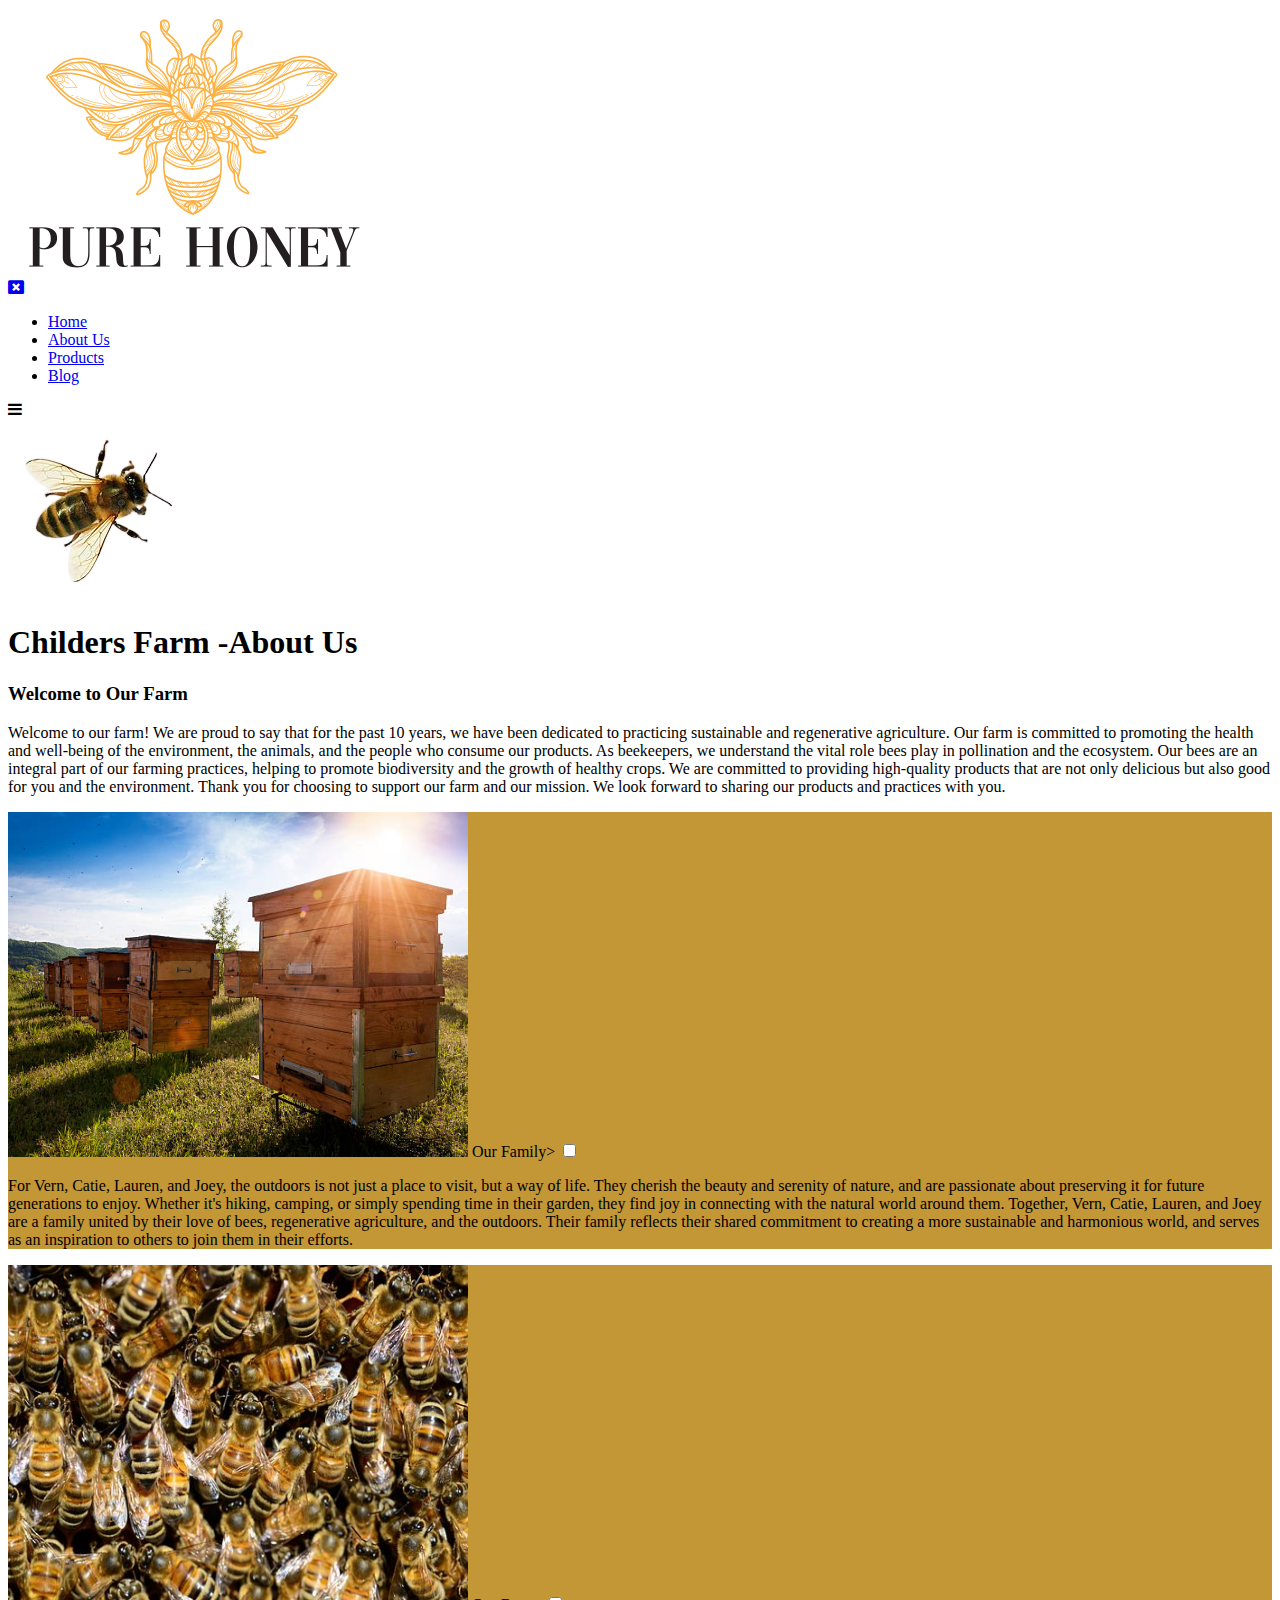
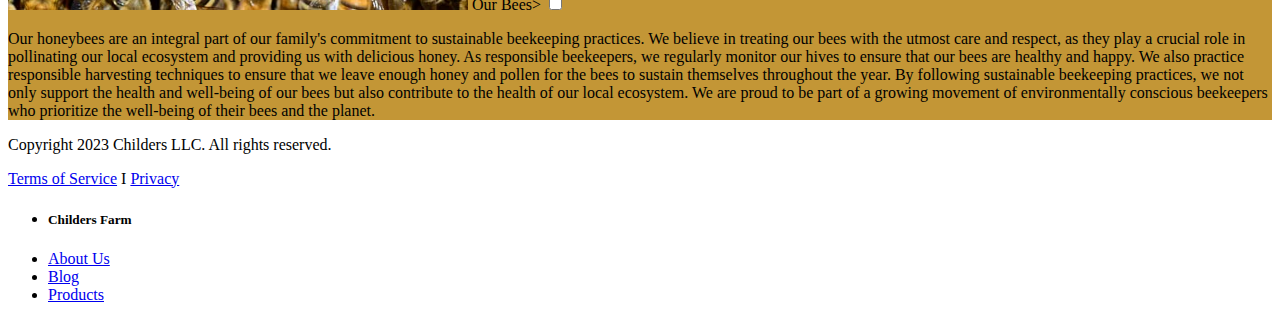
==== commit 0b48c670: "cleaned up white space - section to article" ====
--- a/aboutus.html
+++ b/aboutus.html
@@ -35,17 +35,14 @@
         </div>
 
         <div>
-            <section class="flying-bee">
+            <article class="flying-bee">
                 <div class="SingleBee" style="display:block; transform: translate(-50%, -50%) translate (1100.5px, 0.5px) rotate(-10.4763deg);">
                     <img id="SingleBee"  src="images/SingleBee.png" alt="Bee" />
                 </div>
 
-                <h1>Childers Farm </h1> 
-            </section>    
+                <h1>Childers Farm -About Us </h1> 
+            </article>    
         </div>
-
-        
-
 
     <div id="primary-content">
         <div class="container">
